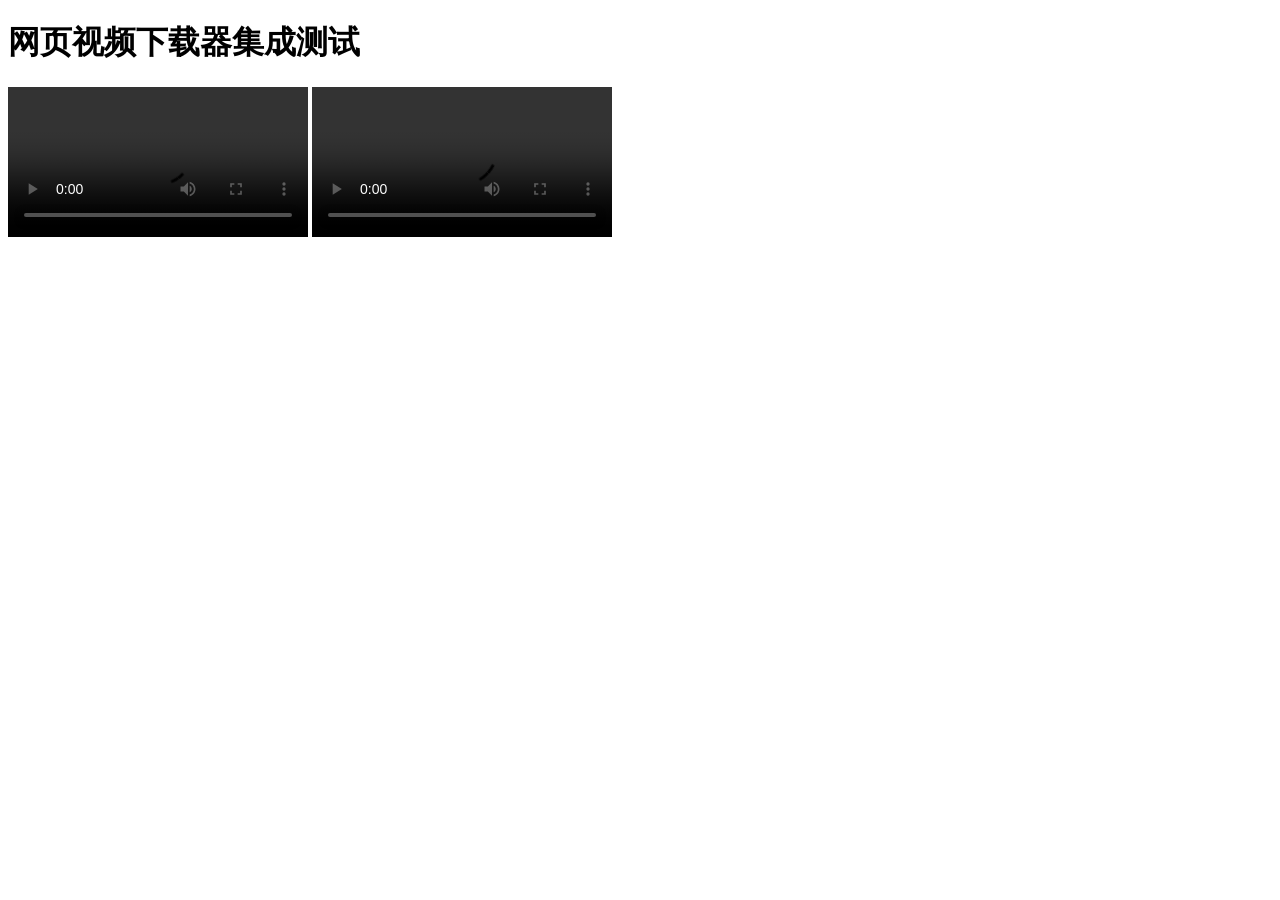
==== tests/fixtures/site/index.html @ 28df48f5 "test: cover video download workflow" ====
<!doctype html>
<html lang="zh-CN">
<head>
  <meta charset="utf-8">
  <meta name="viewport" content="width=device-width, initial-scale=1">
  <title>网页视频下载器集成测试</title>
</head>
<body>
  <main>
    <h1>网页视频下载器集成测试</h1>
    <video id="direct-video" controls preload="metadata" src="/direct.mp4"></video>
    <video id="hls-video" controls preload="metadata">
      <source src="/master.m3u8" type="application/vnd.apple.mpegurl">
    </video>
  </main>
  <script>
    // Simulates the ordinary, extensionless video response used by some
    // WeChat-like CDNs. The extension should classify it from Content-Type.
    fetch('/wechat-stream?id=fixture', { headers: { Range: 'bytes=0-1023' } }).catch(() => {});
  </script>
</body>
</html>
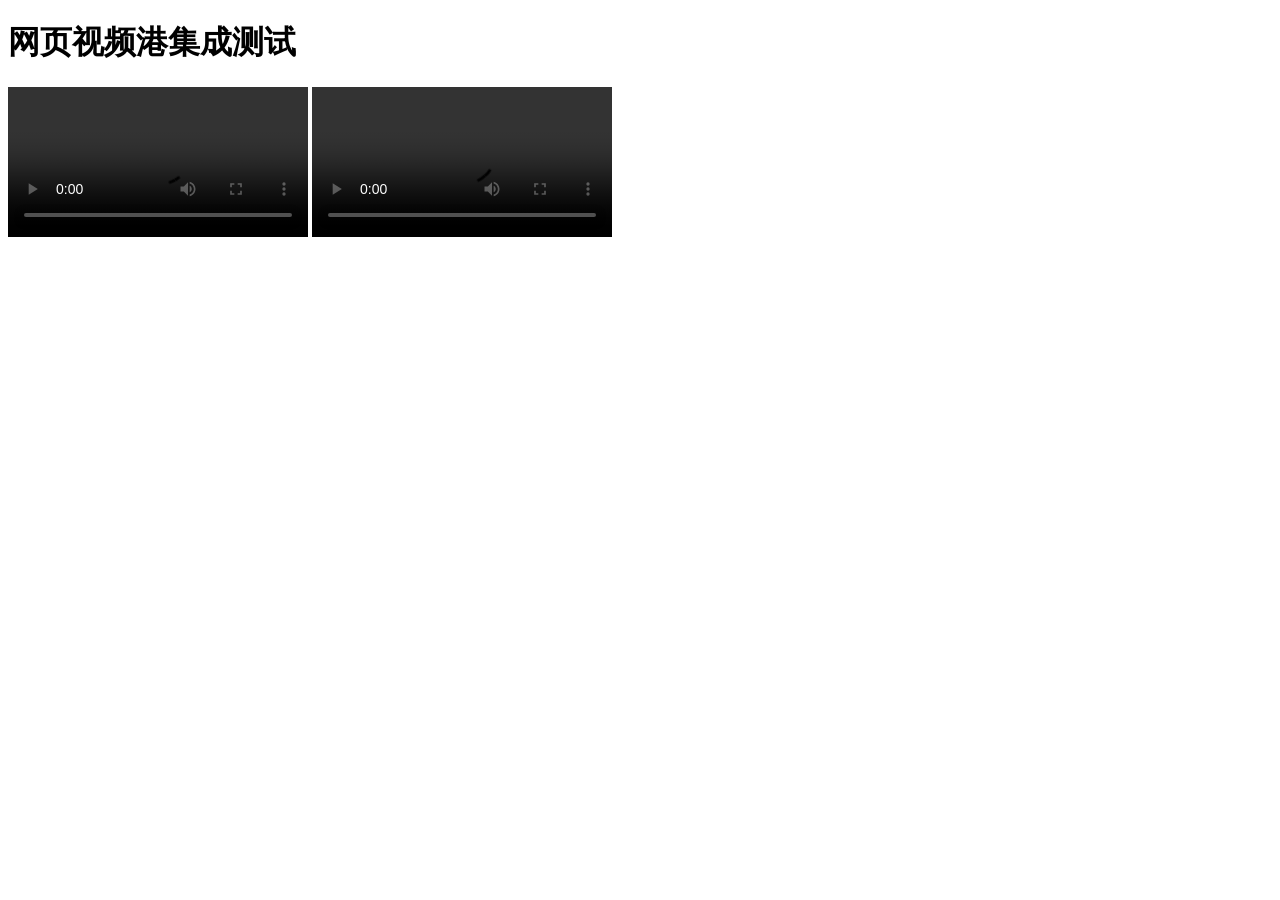
==== commit b27da10e: "feat: rename project to WebVideoHarbor" ====
--- a/tests/fixtures/site/index.html
+++ b/tests/fixtures/site/index.html
@@ -3,11 +3,11 @@
 <head>
   <meta charset="utf-8">
   <meta name="viewport" content="width=device-width, initial-scale=1">
-  <title>网页视频下载器集成测试</title>
+  <title>网页视频港集成测试</title>
 </head>
 <body>
   <main>
-    <h1>网页视频下载器集成测试</h1>
+    <h1>网页视频港集成测试</h1>
     <video id="direct-video" controls preload="metadata" src="/direct.mp4"></video>
     <video id="hls-video" controls preload="metadata">
       <source src="/master.m3u8" type="application/vnd.apple.mpegurl">
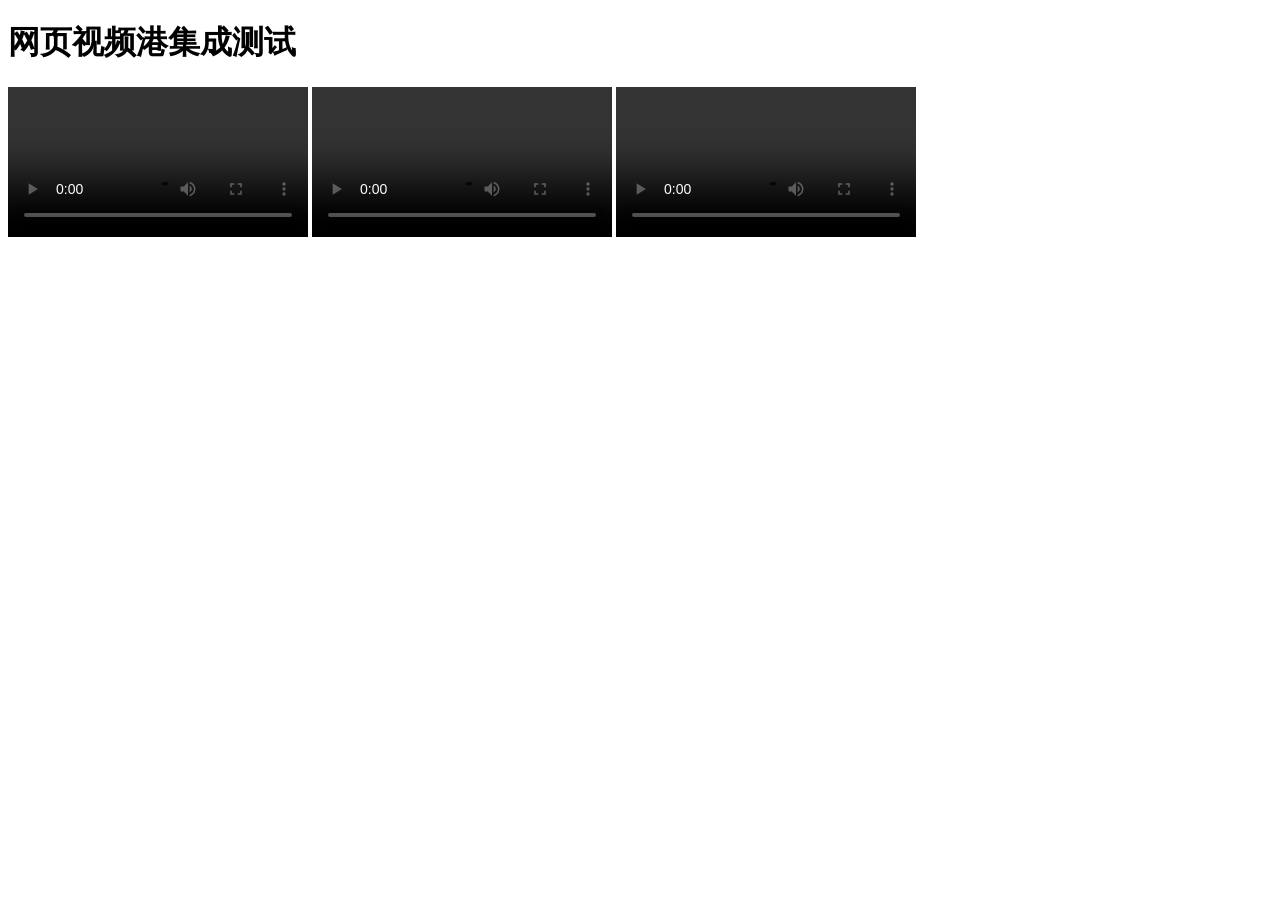
==== commit 24200b9b: "fix: close v1 community edition verification gaps" ====
--- a/tests/fixtures/site/index.html
+++ b/tests/fixtures/site/index.html
@@ -9,6 +9,7 @@
   <main>
     <h1>网页视频港集成测试</h1>
     <video id="direct-video" controls preload="metadata" src="/direct.mp4"></video>
+    <video id="webm-video" controls preload="metadata" src="/direct.webm"></video>
     <video id="hls-video" controls preload="metadata">
       <source src="/master.m3u8" type="application/vnd.apple.mpegurl">
     </video>
